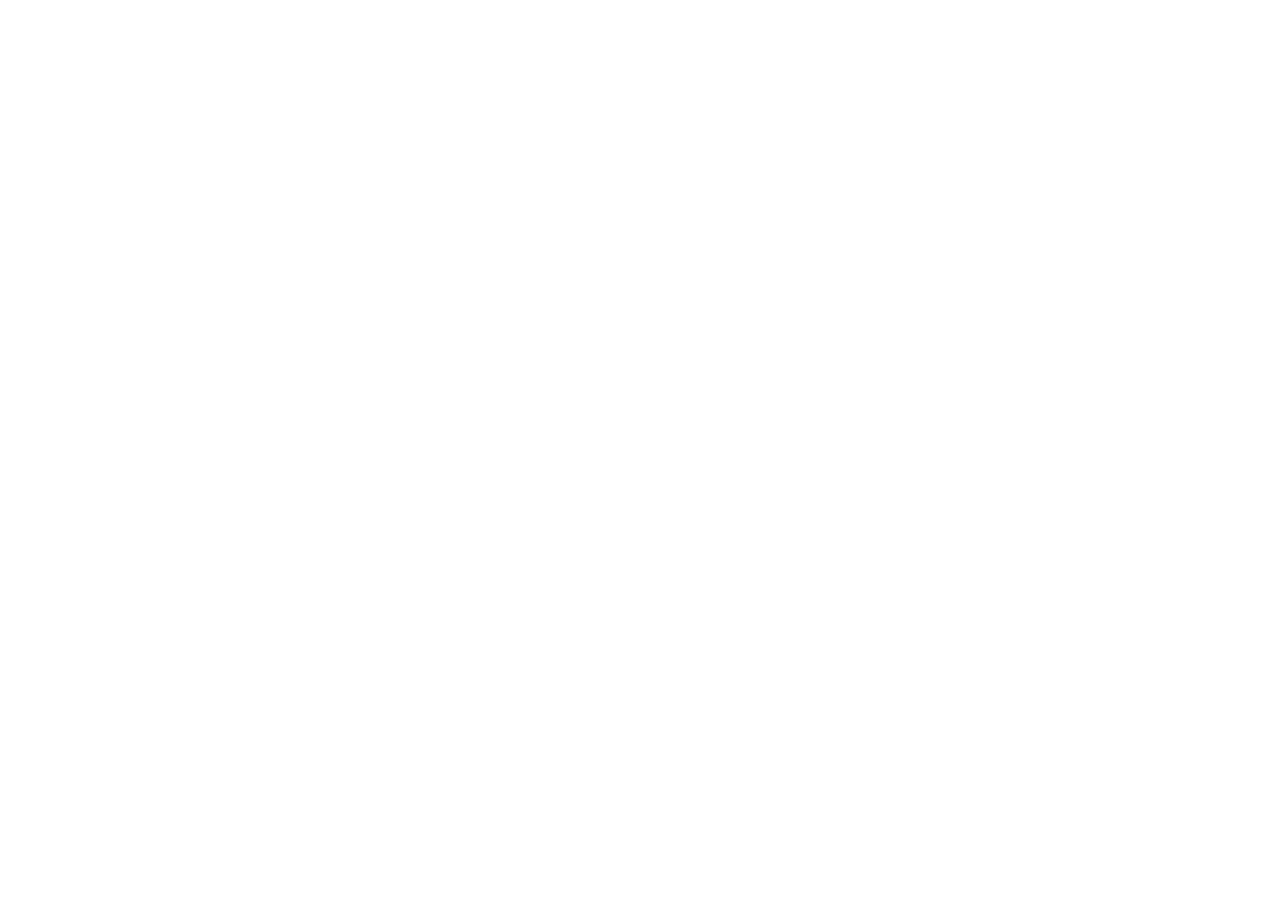
==== index.html @ b5112ec7 "initial setup" ====
<!DOCTYPE html>
<html lang="en">
<head>
    <meta charset="UTF-8">
    <meta http-equiv="X-UA-Compatible" content="IE=edge">
    <meta name="viewport" content="width=device-width, initial-scale=1.0">
    <title>JavaScript Quiz</title>
    <link rel="stylesheet" href="./assets/css/stylesheet.css">
</head>
<body>
    <header></header>
</body>
</html>
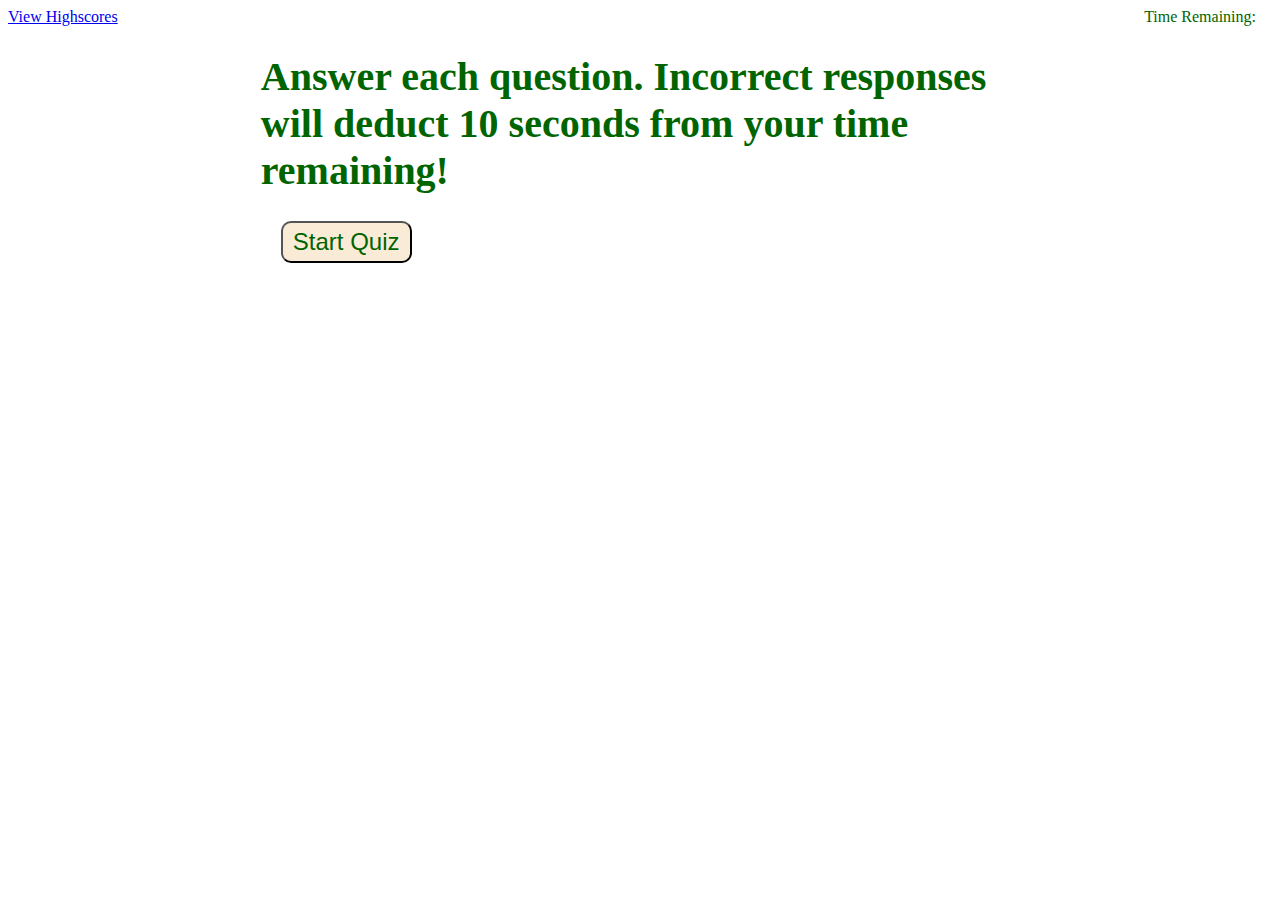
==== commit 7858f60b: "started over, added button functions and ability to save score, added highscore html" ====
--- a/index.html
+++ b/index.html
@@ -4,10 +4,36 @@
     <meta charset="UTF-8">
     <meta http-equiv="X-UA-Compatible" content="IE=edge">
     <meta name="viewport" content="width=device-width, initial-scale=1.0">
-    <title>JavaScript Quiz</title>
     <link rel="stylesheet" href="./assets/css/stylesheet.css">
+    <title>Javascript Quiz</title>
 </head>
 <body>
-    <header></header>
+    <nav id ="nav">
+        <form>
+            <div class="score">
+                <a href="placeholder">View Highscores</a>
+            </div>
+            <div class="timer">
+                <label for="time-remaining"> Time Remaining: </label>
+                <div id="time-remaining" placeholder="0"> 
+                </div>
+            </div>
+        </form>
+    </nav>
+    <main>
+        <div class="start-page">
+            <h1>Answer each question. Incorrect responses will deduct 10 seconds from your time remaining!</h1>
+            <button id="start-btn" class="start-button">Start Quiz</button>
+        </div>
+        <div id="quiz" class="quiz-content">
+            <div id="quiz-questions"></div>
+            <div id="answer-result">
+                <p id="confirmation"> </p>
+            </div>
+        </div>
+    </div>
+        <div id="results"></div>
+    </main>
+    <script src="./assets/js/script.js"></script>
 </body>
 </html>--- a/assets/css/stylesheet.css
+++ b/assets/css/stylesheet.css
@@ -0,0 +1,76 @@
+body {
+    background-color: white;
+    color: darkgreen;
+}
+
+main {
+    display: flex;
+    justify-content: center;
+    margin-left: 20%;
+    margin-right: 20%;
+}
+
+h1 {
+    font-size: 2.5rem;
+}
+
+.hide {
+    display: none;
+}
+
+.show {
+    display: show;
+}
+
+nav form {
+    display: flex;
+    justify-content: space-between;
+}
+
+nav p {
+    display: relative;
+    margin-top: 0px;
+}
+
+.timer {
+    display: flex;
+    justify-content: center;
+    align-items: center;
+}
+
+#time-remaining {
+    margin-left: 1rem;
+}
+
+.score label {
+    color: var(--secondary-color);
+}
+
+button {
+    margin-left: 20px;
+    font-size: 1.5rem;
+    padding: 5px 10px 5px 10px;
+    border-radius: 10px;
+    background-color: antiquewhite;
+    color: darkgreen;
+}
+
+button:hover {
+    background-color: var(--secondary-color)
+}
+
+#quiz-question {
+    justify-content: center;
+}
+
+.answers-style {
+    display: flex;
+    flex-direction: column;
+    margin-top: .25rem;
+}
+
+.result {
+    margin-top: 10px;
+    color: darkgreen;
+}
+    
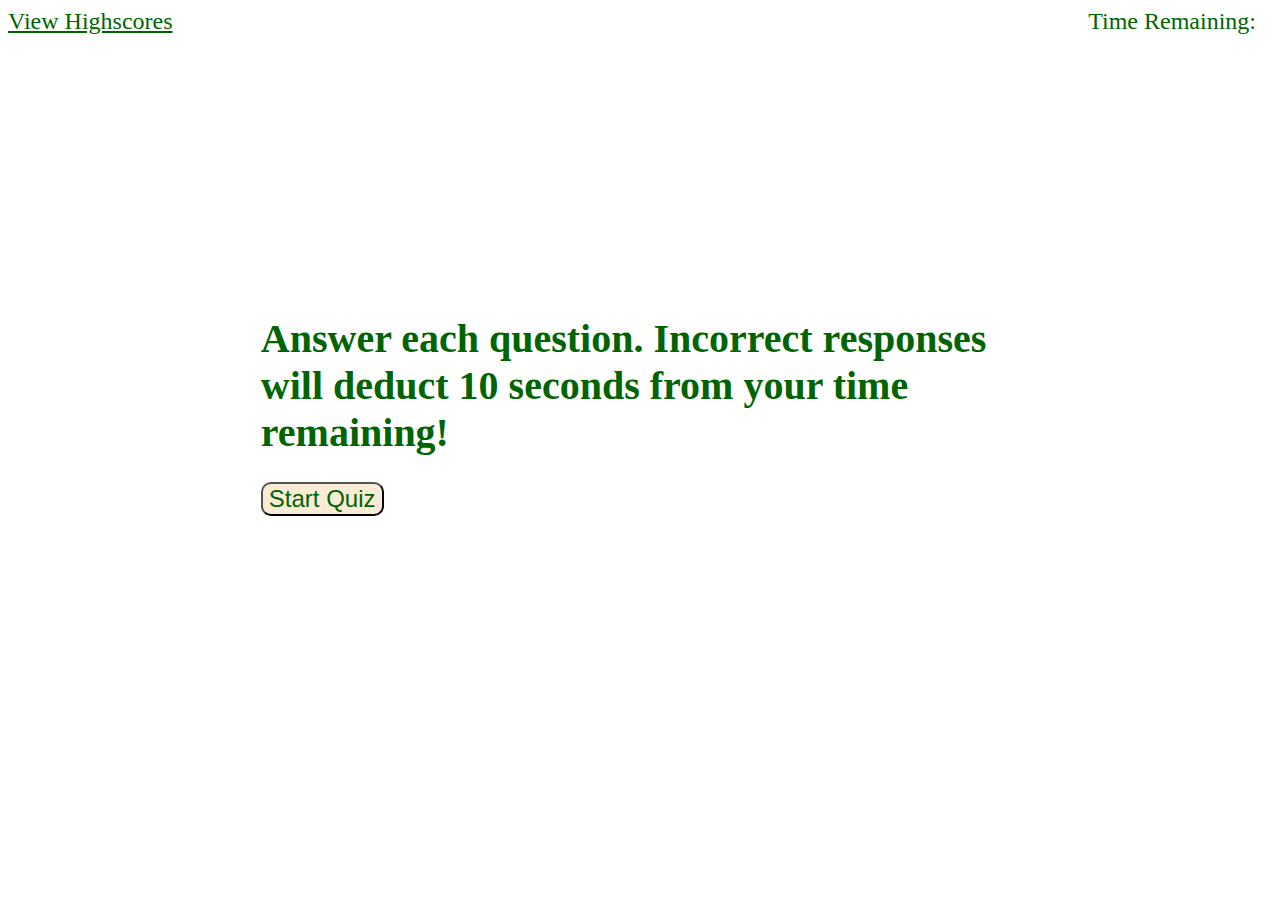
==== commit 9f363f34: "refactored code and updated READme file" ====
--- a/index.html
+++ b/index.html
@@ -8,10 +8,11 @@
     <title>Javascript Quiz</title>
 </head>
 <body>
+    <!--Navbar with highscore link and time remaining-->
     <nav id ="nav">
         <form>
             <div class="score">
-                <a href="placeholder">View Highscores</a>
+                <a href="./highscore.html" style="color: darkgreen;">View Highscores</a>
             </div>
             <div class="timer">
                 <label for="time-remaining"> Time Remaining: </label>
--- a/assets/css/stylesheet.css
+++ b/assets/css/stylesheet.css
@@ -8,11 +8,20 @@
     justify-content: center;
     margin-left: 20%;
     margin-right: 20%;
+    margin-top: 20%;
 }
 
-h1 {
-    font-size: 2.5rem;
-}
+button {
+    align-items: center;
+     font-size: 1.5rem;
+     border-radius: 10px;
+     background-color: antiquewhite;
+     color: darkgreen;
+ }
+ 
+ button:hover {
+     background-color: white;
+ }
 
 .hide {
     display: none;
@@ -25,11 +34,7 @@
 nav form {
     display: flex;
     justify-content: space-between;
-}
-
-nav p {
-    display: relative;
-    margin-top: 0px;
+    font-size: 1.5rem;
 }
 
 .timer {
@@ -42,21 +47,8 @@
     margin-left: 1rem;
 }
 
-.score label {
-    color: var(--secondary-color);
-}
-
-button {
-    margin-left: 20px;
-    font-size: 1.5rem;
-    padding: 5px 10px 5px 10px;
-    border-radius: 10px;
-    background-color: antiquewhite;
-    color: darkgreen;
-}
-
-button:hover {
-    background-color: var(--secondary-color)
+h1 {
+    font-size: 2.5rem;
 }
 
 #quiz-question {
@@ -73,4 +65,11 @@
     margin-top: 10px;
     color: darkgreen;
 }
+
+#container {
+    display: flex;
+    text-align: center;
+    justify-content: center;
+    margin-top: 10%;
+}
     
